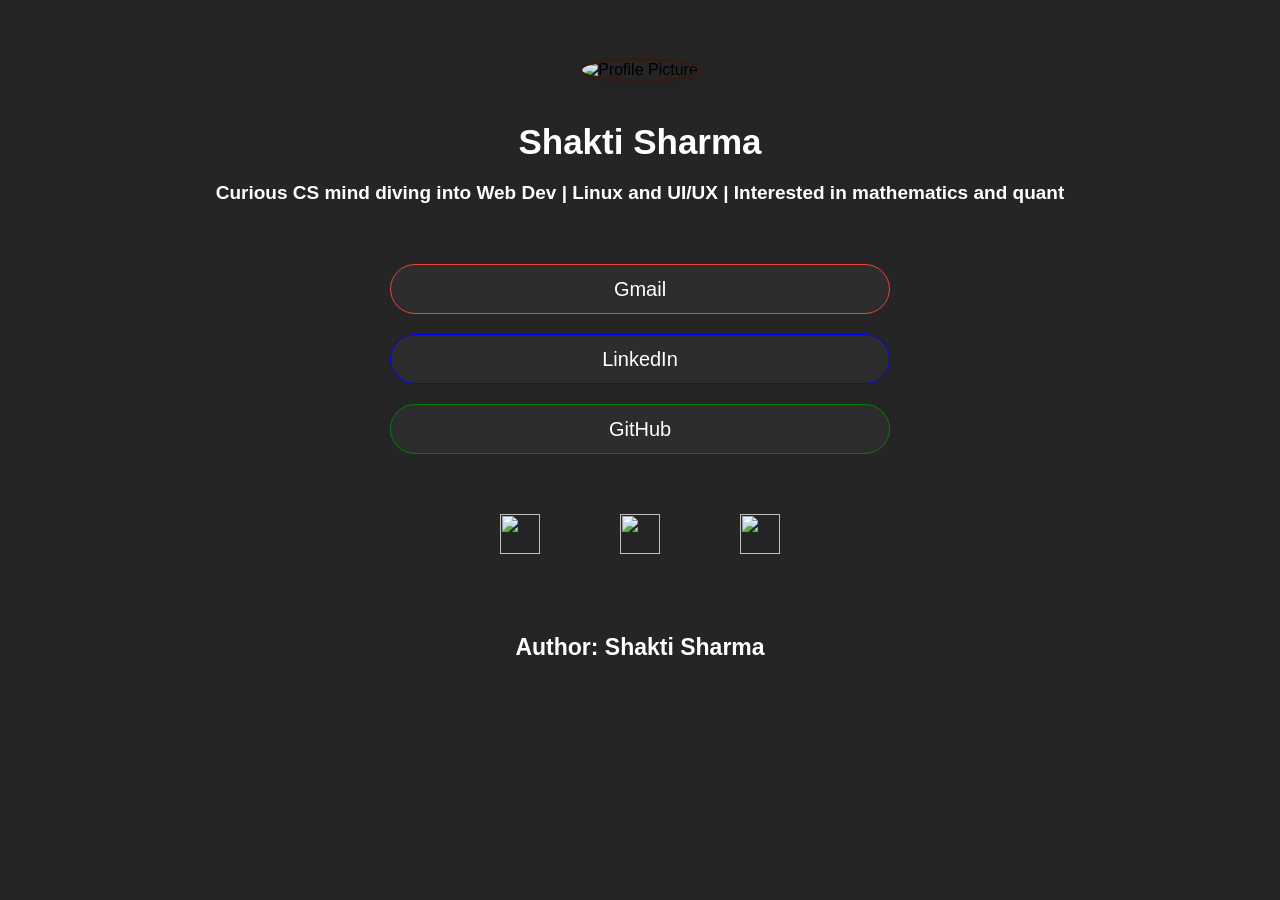
==== linktree.html @ d6862784 "linktree" ====
<!DOCTYPE html>
<html lang="en">
<head>
    <meta charset="UTF-8">
    <meta name="viewport" content="width=device-width, initial-scale=1.0">
    <title>My Linktree Page</title>
    <link rel="stylesheet" href="style.css">
    <link href="https://fonts.googleapis.com" rel="stylesheet">
    <style>
        .contianer {
            font-family: 'Arial', sans-serif;
            background-color:#262525;
            text-align: center;
            padding: 20px;
            background-size: cover;
        }
        .profile-pic {
            width: 180px;
            height: 180px;
            border-radius: 50%;
            object-fit: cover;
            border: 3px solid rgb(53, 27, 19);
            box-shadow: 0 4px 8px rgba(0, 0, 0, 0.1);
            margin: 30px ;
        }
        .name {
            font-size: 35px;
            color: white;
            margin-top: 10px;
            text-decoration:double;
            margin-bottom: 80px;
            font-style: inherit;
        }
        .gmail {
        
            padding: 10px 20px;
            margin: 10px;
            text-decoration: none;
            font-size: 20px;
            cursor: pointer;
            height: 50px;
            width: 500px;
            background-color:#2e2d2d;   
            outline: none;
            border-radius: 30px;
            border: 1px #EA4335 solid;
            /* color: white; */
        }
        .gmail:hover{
            background-color:#222222;
        }
        .linkedin {
            /* color:#B0C1DB; */
            padding: 10px 20px;
            margin: 10px;
            border-radius: 30px;
            text-decoration: none;
            font-size: 20px;
            cursor: pointer;
            height: 50px;
            width: 500px;
            background-color:#2e2d2d;
            border:blue 1px solid;
        }
        .linkedin:hover{
            background-color:#222222;
        }
        .github {
            /* color:#C3C6C8; */
            padding: 10px 20px;
            margin: 10px;
            border-radius: 30px;
            text-decoration: none;
            font-size: 20px;
            cursor: pointer;
            height: 50px;
            width: 500px;
            background-color:#2e2d2d;   
            outline: none;
            border:1px green solid;
        }
        .github:hover{
            background-color:#222222;
        }
        .icons{
            margin-top: 50px;
            display: flex;
            justify-content: center;
            gap: 80px;
        }
        .role{
            font-size: 19px;
            color: white;
            margin-top: -60px;
            margin-bottom: 50px;
        }
        
        
    </style>
</head>
<body class="contianer" display="block"align-items="center" justify-content="center" viewport-fit="cover">
    <div>

        <div class="image" align="center" padding ="10px">
            <img src="/home/shakti/Downloads/Dog.jpeg" alt="Profile Picture" class="profile-pic">
            <h1 class="name">Shakti Sharma</h1>
            <h2 class="role">Curious CS mind diving into Web Dev | Linux and UI/UX | Interested in mathematics and quant</h2>

        </div>
        <div>
            <button class="gmail" type="button">
                <a href="shaktisharma8318@example.com" target="_blank" style="color:white; text-decoration: none;">Gmail</a>
            </button>
        </div>
        <div> 
            <button class="linkedin"type="button">
                <a href="https://linkedin.com/in/sanjhsh" target="_blank" style="color:white; text-decoration: none;" >LinkedIn</a>
            </button>
        </div>  
        <div>
            <button class="github" type="submit">

                <a href="github.com/sanjhsh" target="_blank" class="link-btn" style="color: white; text-decoration: none;">GitHub</a>
            </button>

        </div >
        <div class="icons" >
            <img src="/home/shakti/Downloads/icons8-gmail-50.png" width="40px" height="40px" margin="50px">
            <img src="/home/shakti/Downloads/icons8-linkedin-circled-50.png" width="40px" height="40px" margin="10px">
            <img src="/home/shakti/Downloads/icons8-github-48 (1).png"  width="40px" height="40px" margin="10px">
        </div>

        <div class="'author">
            <h3 style="color:white; margin-top: 80px; font-size: 23px;">Author: Shakti Sharma</h3>
        </div>
        
    </div>
</body>
</html>
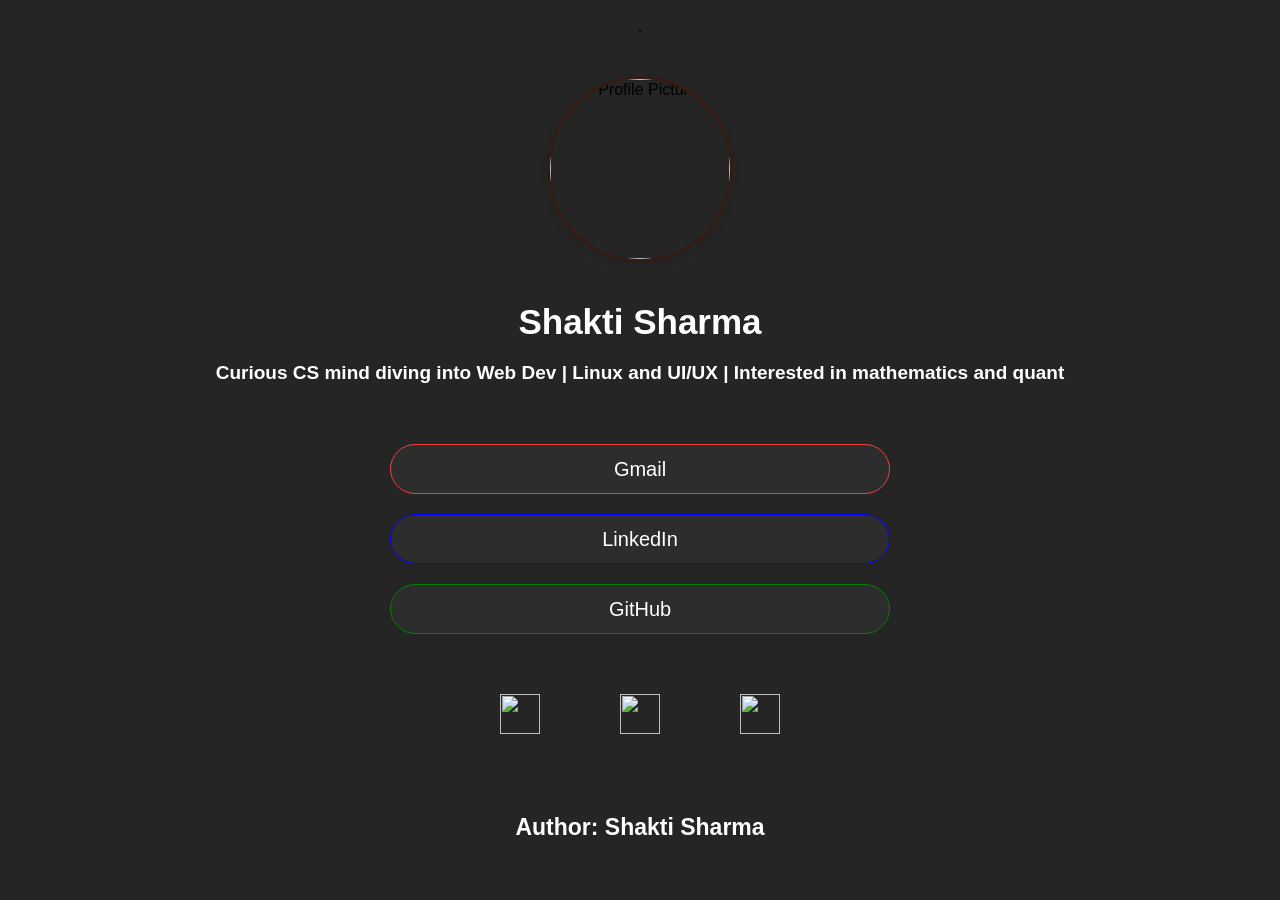
==== commit dbd0be7b: "added new file" ====
--- a/linktree.html
+++ b/linktree.html
@@ -1,4 +1,4 @@
-<!DOCTYPE html>
+`<!DOCTYPE html>
 <html lang="en">
 <head>
     <meta charset="UTF-8">
